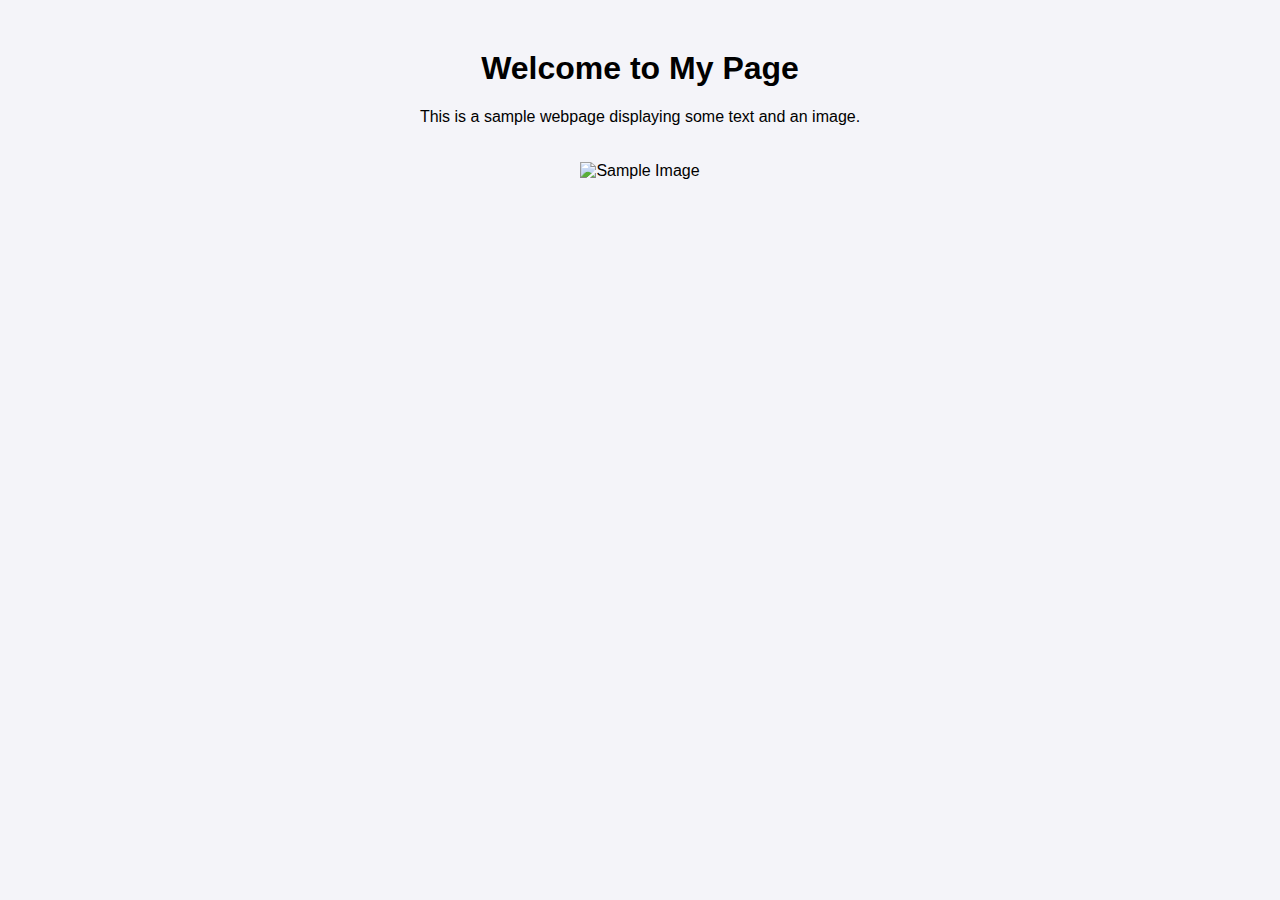
==== index.html @ eeecca05 "changing name to index" ====
<!DOCTYPE html>
<html lang="en">
<head>
    <meta charset="UTF-8">
    <meta name="viewport" content="width=device-width, initial-scale=1.0">
    <title>Text and Image Display</title>
    <style>
        body {
            font-family: Arial, sans-serif;
            text-align: center;
            margin: 0;
            padding: 0;
            background-color: #f4f4f9;
        }
        .content {
            margin-top: 50px;
        }
        img {
            max-width: 100%;
            height: auto;
            margin-top: 20px;
        }
    </style>
</head>
<body>
    <div class="content">
        <h1>Welcome to My Page</h1>
        <p>This is a sample webpage displaying some text and an image.</p>
        <img src="https://via.placeholder.com/600x400" alt="Sample Image">
    </div>
</body>
</html>
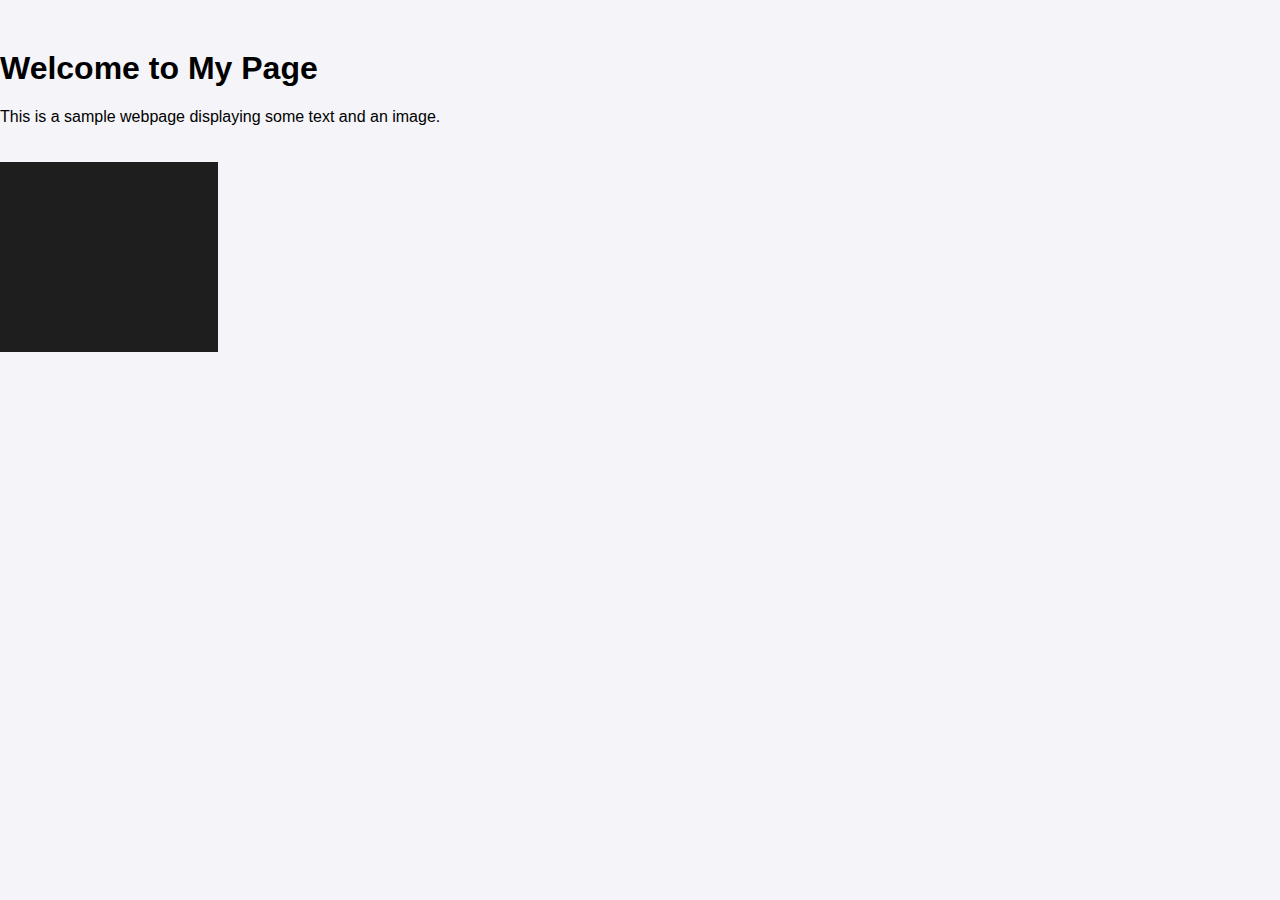
==== commit 33065523: "adding test image" ====
--- a/index.html
+++ b/index.html
@@ -14,6 +14,7 @@
         }
         .content {
             margin-top: 50px;
+            text-align: left;
         }
         img {
             max-width: 100%;
@@ -26,7 +27,7 @@
     <div class="content">
         <h1>Welcome to My Page</h1>
         <p>This is a sample webpage displaying some text and an image.</p>
-        <img src="https://via.placeholder.com/600x400" alt="Sample Image">
+        <img src="/test-image.png" alt="Sample Image">
     </div>
 </body>
 </html>
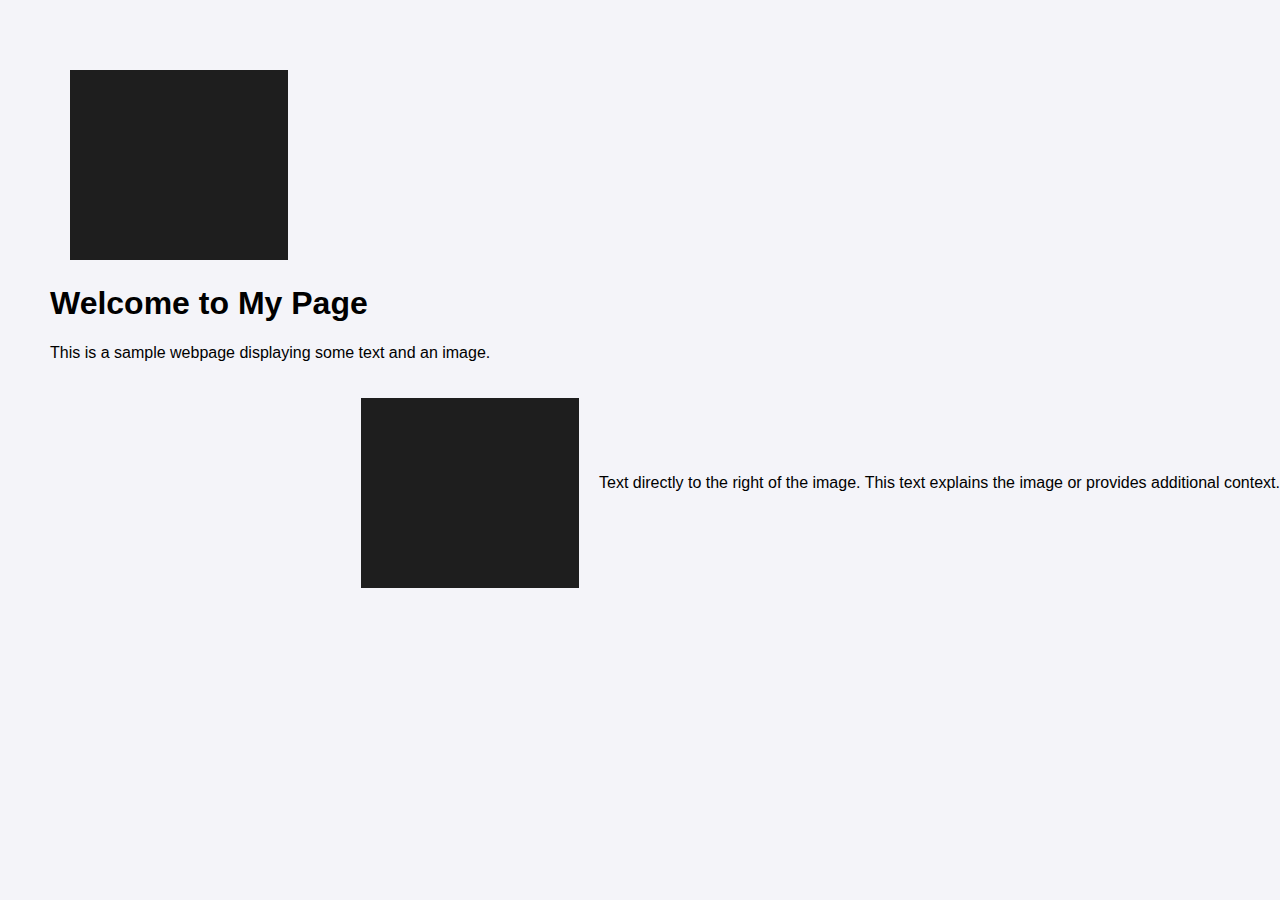
==== commit f05b6a7e: "adding text to image" ====
--- a/index.html
+++ b/index.html
@@ -6,7 +6,7 @@
     <title>Text and Image Display</title>
     <style>
         body {
-            font-family: Arial, sans-serif;
+            font-family: 'Lucida Grande', Arial, sans-serif;
             text-align: center;
             margin: 0;
             padding: 0;
@@ -14,20 +14,33 @@
         }
         .content {
             margin-top: 50px;
+            margin-left: 50px;
             text-align: left;
+        }
+        .image-text-container {
+            display: flex;
+            align-items: center;
+            justify-content: flex-end;
+            gap: 20px;
         }
         img {
             max-width: 100%;
             height: auto;
             margin-top: 20px;
+            margin-left: 20px;
         }
     </style>
 </head>
 <body>
     <div class="content">
+        <img src="images/test-image.png" alt="Sample Image">
         <h1>Welcome to My Page</h1>
         <p>This is a sample webpage displaying some text and an image.</p>
-        <img src="/test-image.png" alt="Sample Image">
+
+        <div class="image-text-container">
+            <img src="images/test-image.png" alt="Sample Image">
+            <p>Text directly to the right of the image. This text explains the image or provides additional context.</p>
+        </div>
     </div>
 </body>
 </html>
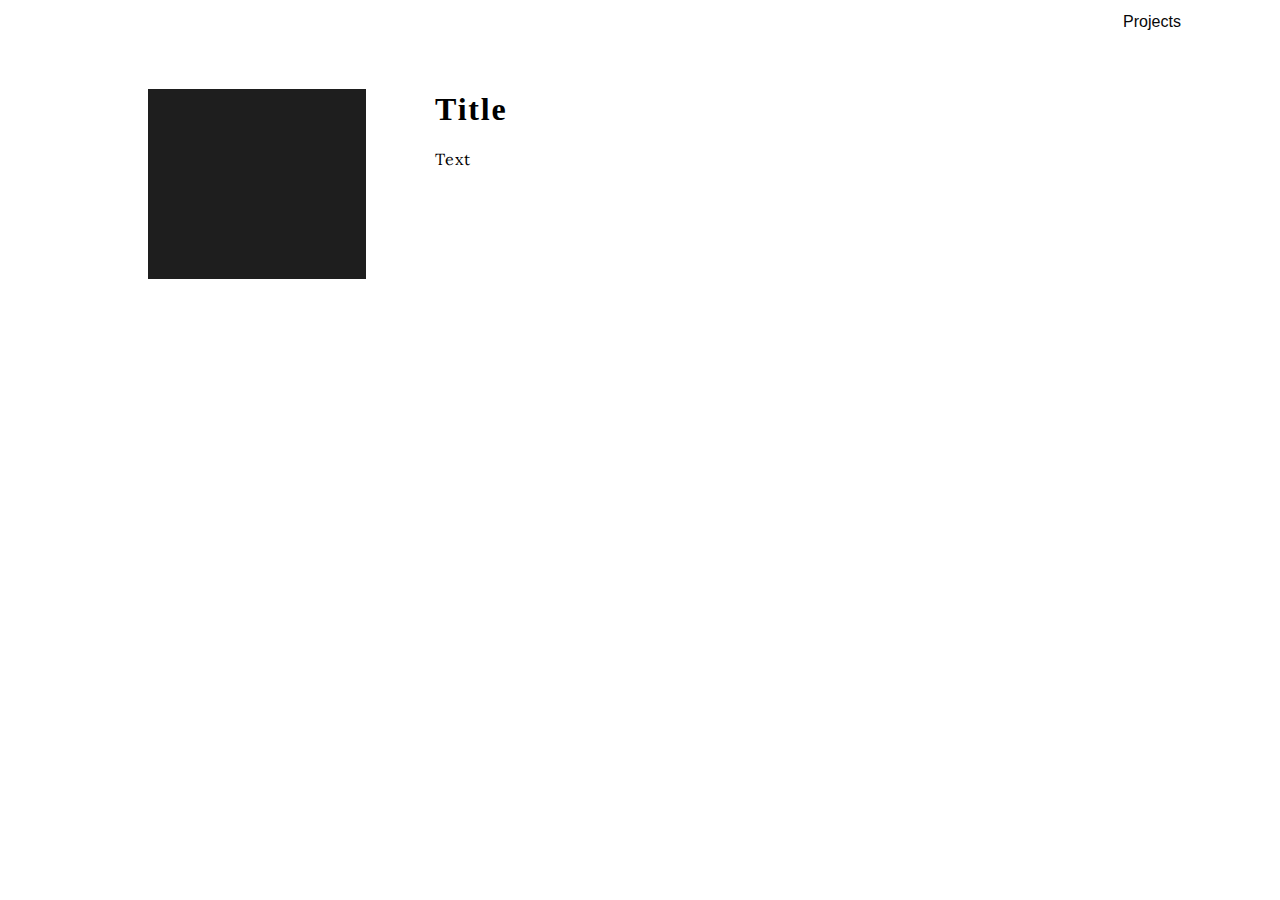
==== commit 8ba92caa: "adding projects page and css" ====
--- a/index.html
+++ b/index.html
@@ -4,43 +4,25 @@
     <meta charset="UTF-8">
     <meta name="viewport" content="width=device-width, initial-scale=1.0">
     <title>Text and Image Display</title>
-    <style>
-        body {
-            font-family: 'Lucida Grande', Arial, sans-serif;
-            text-align: center;
-            margin: 0;
-            padding: 0;
-            background-color: #f4f4f9;
-        }
-        .content {
-            margin-top: 50px;
-            margin-left: 50px;
-            text-align: left;
-        }
-        .image-text-container {
-            display: flex;
-            align-items: center;
-            justify-content: flex-end;
-            gap: 20px;
-        }
-        img {
-            max-width: 100%;
-            height: auto;
-            margin-top: 20px;
-            margin-left: 20px;
-        }
-    </style>
+    <link href="https://fonts.googleapis.com/css2?family=Lora:wght@400;700&display=swap" rel="stylesheet">
+    <link rel="stylesheet" href="styles.css">
 </head>
 <body>
+    <div class="banner">
+        <a href="projects.html">Projects</a>
+    </div>
     <div class="content">
-        <img src="images/test-image.png" alt="Sample Image">
-        <h1>Welcome to My Page</h1>
-        <p>This is a sample webpage displaying some text and an image.</p>
 
-        <div class="image-text-container">
+
+        <div class="image-text-system">
             <img src="images/test-image.png" alt="Sample Image">
-            <p>Text directly to the right of the image. This text explains the image or provides additional context.</p>
+            <div class="image-text-container">
+                <h1 class="large-title">Title</h1>
+                <p class="small-text">Text</p>
+            </div>
+
         </div>
     </div>
 </body>
 </html>
+
--- a/styles.css
+++ b/styles.css
@@ -0,0 +1,53 @@
+body {
+    font-family: 'Lucida Grande', Arial, sans-serif;
+    text-align: center;
+    margin: 0;
+    padding: 0;
+    background-color: #ffffff;
+    
+}
+.content {
+    margin-top: 3%;
+    margin-left: 10%;
+    text-align: left;
+}
+.large-title {
+    font-family: "Times New Roman", sans-serif;
+    font-stretch: 70%;
+    letter-spacing: 1.8px;
+}
+
+.small-text {
+    font-family: "Lora", sans-serif;
+    letter-spacing: 1px;
+}
+
+.banner {
+    margin-top: 1%;
+    margin-left: 80%;
+}
+
+.image-text-system {
+    display: flex;
+    /* align-items: center;
+    justify-content: flex-end; */
+    gap: 6%;
+}
+.image-text-container {
+    flex-direction: column;
+}
+img {
+    max-width: 20%;
+    height: auto;
+    margin-top: 20px;
+    margin-left: 20px;
+}
+
+a {
+    color: rgb(7, 7, 7); /* Default link color */
+    text-decoration: none; /* Removes the underline */
+}
+
+a:hover {
+    color: rgb(206, 199, 0); /* Changes color on hover */
+}
